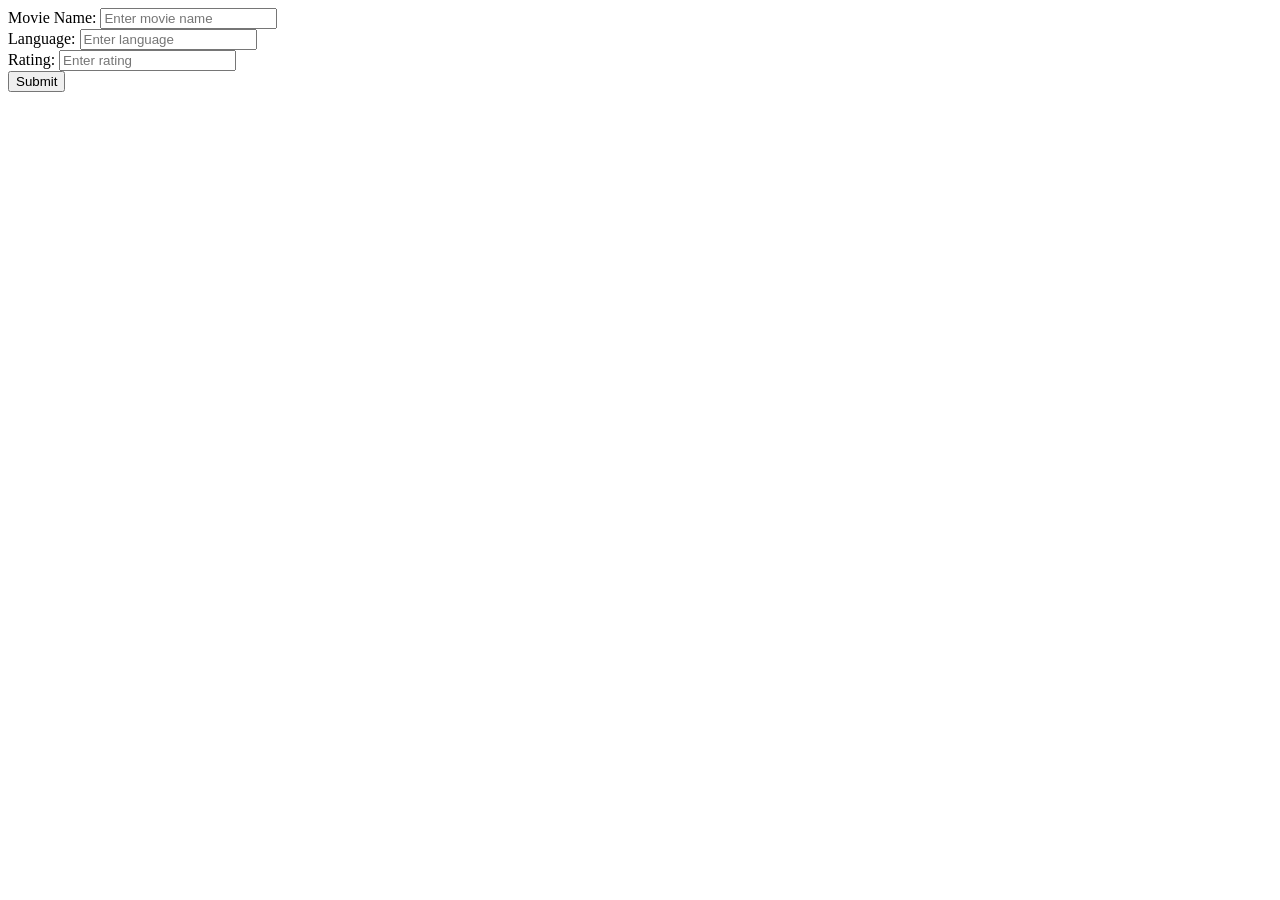
==== shows/templates/ad.html @ 109d5b81 "moviessss" ====
<!DOCTYPE html>
<html lang="en">

<head>
    <meta charset="UTF-8">
    <meta name="viewport" content="width=device-width, initial-scale=1.0">
    <link rel="stylesheet" href="add.css">
    <title>Movie Information Form</title>
</head>

<body>
    <form action="./add.html" method="POST">
        <label for="moviename">Movie Name:</label>
        <input type="text" id="moviename" name="moviename" placeholder="Enter movie name">
        <br>

        <label for="lang">Language:</label>
        <input type="text" id="lang" name="lang" placeholder="Enter language">
        <br>

        <label for="rating">Rating:</label>
        <input type="text" id="rating" name="rating" placeholder="Enter rating">
        <br>
       

        <input type="submit" value="Submit">
    </form>
</body>

</html>
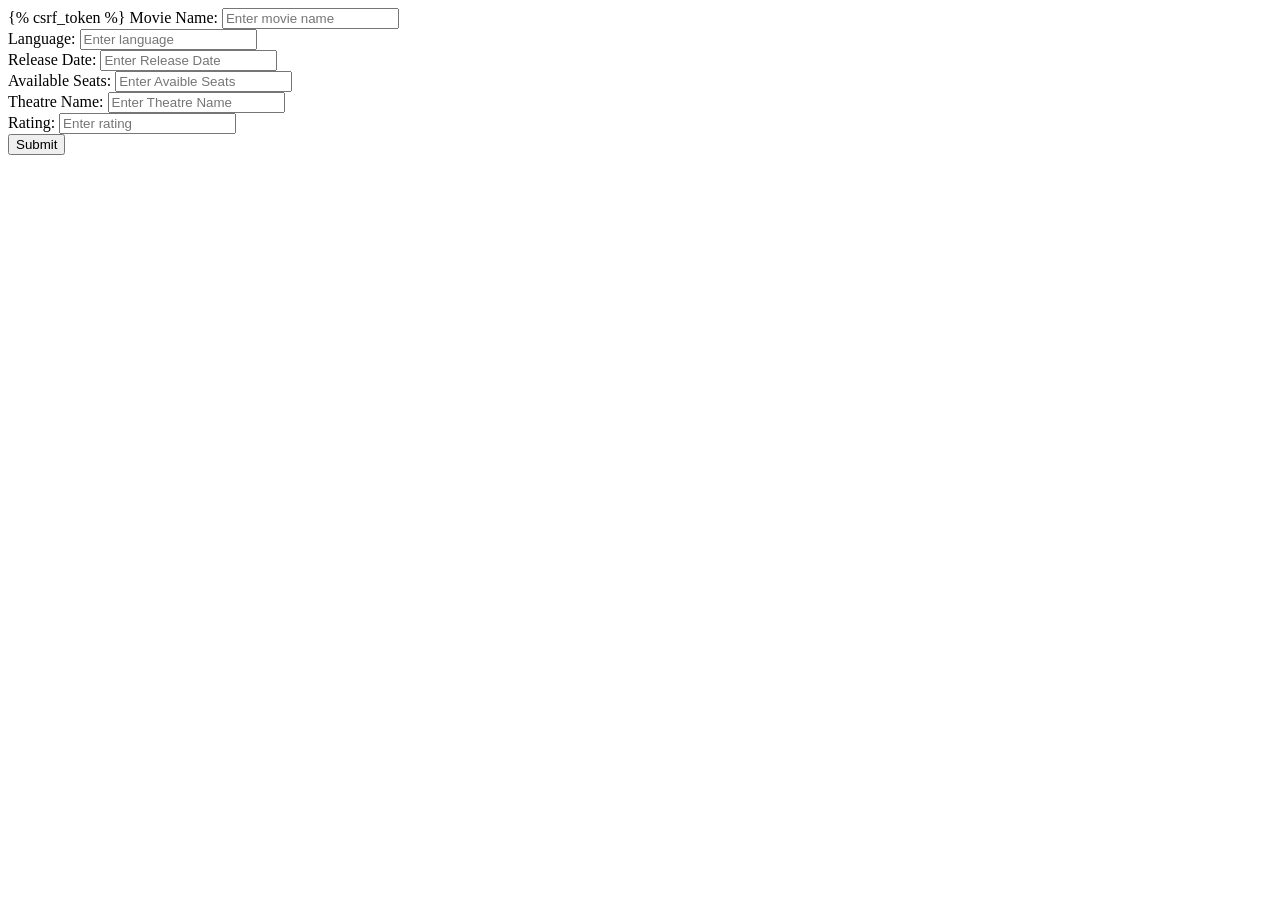
==== commit 8c3cd5f4: "Add files via upload" ====
--- a/shows/templates/ad.html
+++ b/shows/templates/ad.html
@@ -9,7 +9,7 @@
 </head>
 
 <body>
-    <form action="./add.html" method="POST">
+    <form action="./add.html" method="POST">{% csrf_token %}
         <label for="moviename">Movie Name:</label>
         <input type="text" id="moviename" name="moviename" placeholder="Enter movie name">
         <br>
@@ -18,8 +18,20 @@
         <input type="text" id="lang" name="lang" placeholder="Enter language">
         <br>
 
+        <label for="releDate">Release Date:</label>
+        <input type="text" id="releDate" name="releDate" placeholder="Enter Release Date">
+        <br>
+
+        <label for="seatAvail">Available Seats:</label>
+        <input type="number" id="seatAvail" name="seatAvail" placeholder="Enter Avaible Seats">
+        <br>
+
+        <label for="theatreName">Theatre Name:</label>
+        <input type="text" id="theatreName" name="theatreName" placeholder="Enter Theatre Name">
+        <br>
+
         <label for="rating">Rating:</label>
-        <input type="text" id="rating" name="rating" placeholder="Enter rating">
+        <input type="number" id="rating" name="rating" placeholder="Enter rating">
         <br>
        
 
